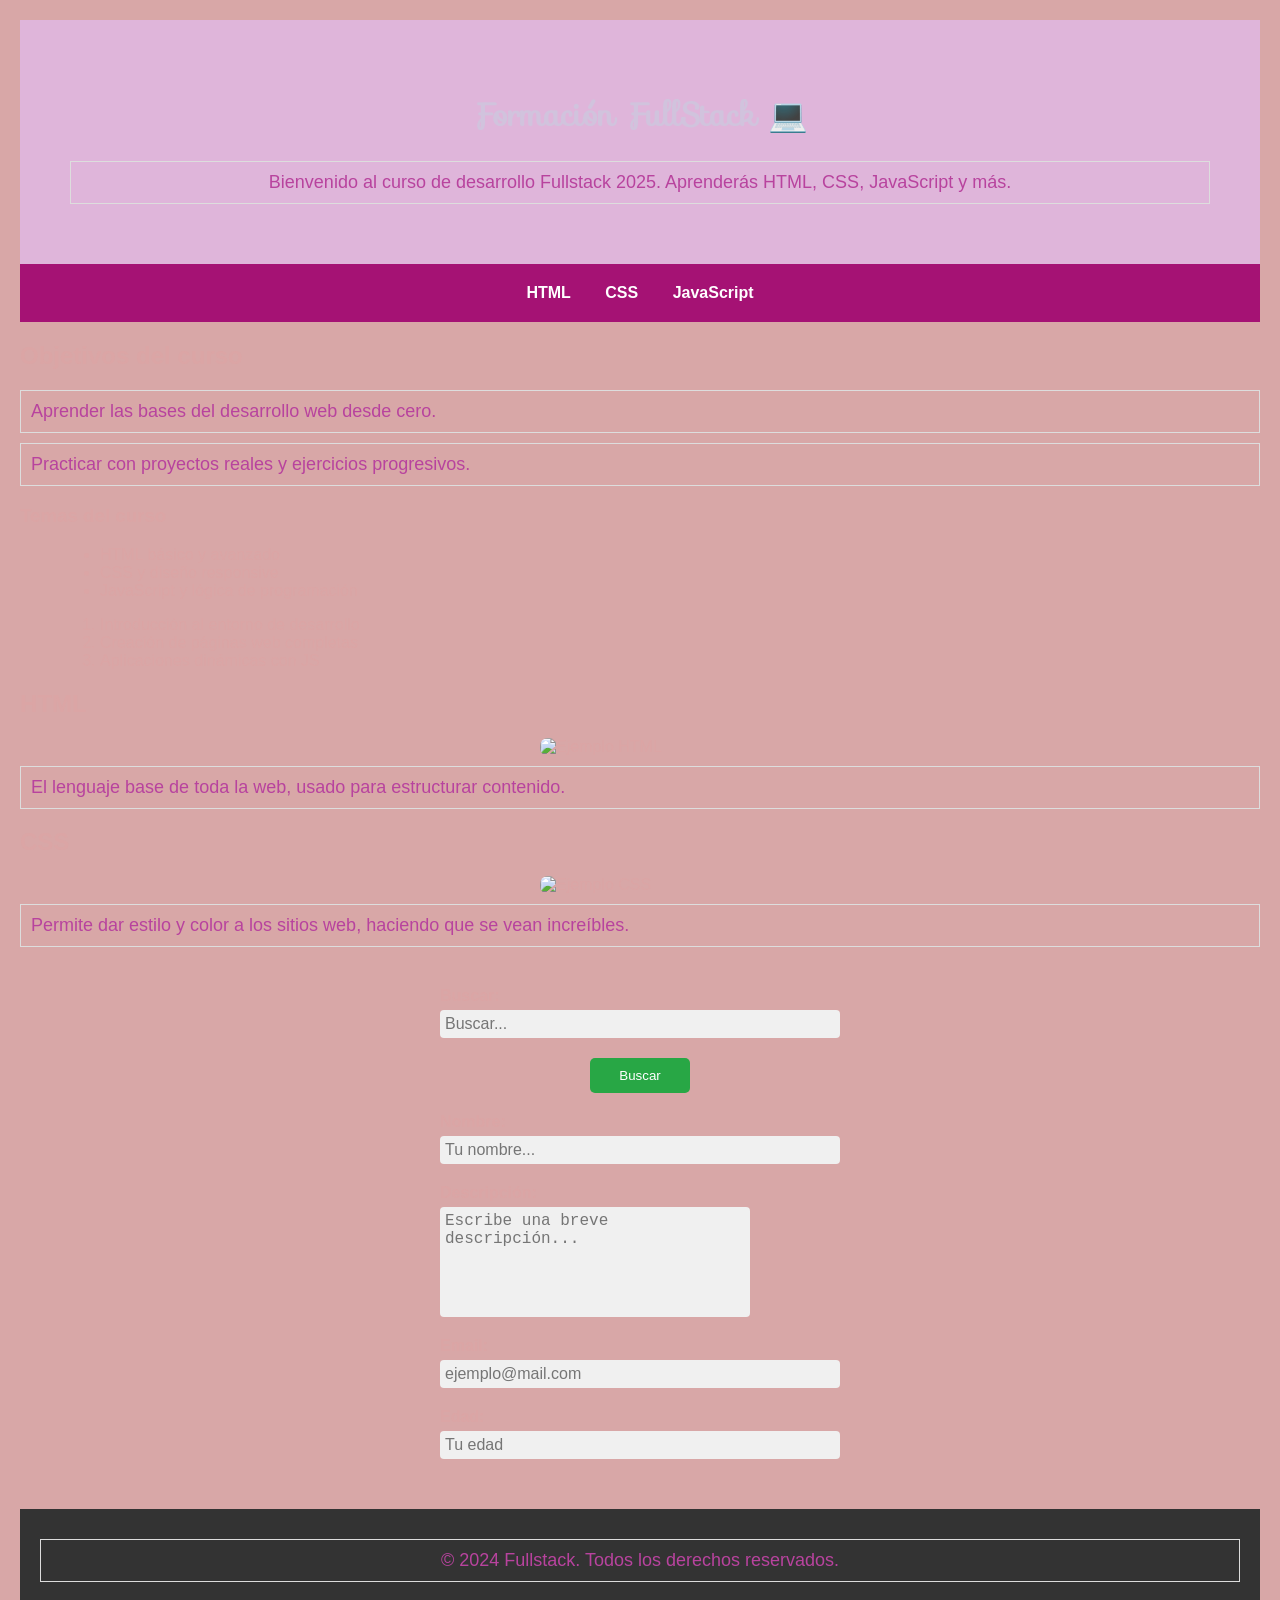
==== index.html @ 59dc9811 "Actualizo HTMLs y agrego ejemplo.js y stilo.css" ====
<!DOCTYPE html>
<html lang="es">
  <head>
    <meta charset="UTF-8" />
    <meta name="viewport" content="width=device-width, initial-scale=1.0" />
    <title>Fullstack 2025</title>
    <link rel="stylesheet" href="style.css" />
    <link rel="stylesheet" href="https://fonts.googleapis.com/css?family=Sofia">
    <link rel="stylesheet" href="stilo.css">
  </head>

  <body>
    <header>
      <h1>Formación FullStack 💻</h1>
      <p>Bienvenido al curso de desarrollo Fullstack 2025. Aprenderás HTML, CSS, JavaScript y más.</p>
    </header>

    <!-- Menú de navegación -->
    <nav>
      <ul>
        <li><a href="https://www.w3schools.com/html/">HTML</a></li>
        <li><a href="https://www.w3schools.com/css/">CSS</a></li>
        <li>
          <a href="https://www.w3schools.com/js/">JavaScript</a>
          <ul>
            <li><a href="https://www.w3schools.com/js/js_intro.asp">Introducción</a></li>
            <li><a href="https://www.w3schools.com/js/js_examples.asp">Ejemplos</a></li>
            <li><a href="https://www.w3schools.com/js/js_exercises.asp">Ejercicios</a></li>
          </ul>
        </li>
      </ul>
    </nav>

    <!-- Contenido principal -->
    <main>
      <h2>Objetivos del curso</h2>
      <p>Aprender las bases del desarrollo web desde cero.</p>
      <p>Practicar con proyectos reales y ejercicios progresivos.</p>

      <h3>Temas del curso</h3>
      <ul>
        <li>HTML básico y avanzado</li>
        <li>CSS y diseño responsive</li>
        <li>JavaScript y lógica de programación</li>
      </ul>

      <ol>
        <li>Introducción al entorno de desarrollo</li>
        <li>Creación de páginas web completas</li>
        <li>Aplicaciones dinámicas con JS</li>
      </ol>

      <!-- Dos imágenes con texto -->
      <div>
        <h2>HTML</h2>
        <img src="https://www.w3schools.com/html/img_girl.jpg" alt="Ejemplo HTML" width="200">
        <p>El lenguaje base de toda la web, usado para estructurar contenido.</p>
      </div>

      <div>
        <h2>CSS</h2>
        <img src="https://www.w3schools.com/css/img_lights.jpg" alt="Ejemplo CSS" width="200">
        <p>Permite dar estilo y color a los sitios web, haciendo que se vean increíbles.</p>
      </div>

      <!-- Formulario -->
      <form action="#" method="get">
        <label for="buscar">Buscar:</label>
        <input type="text" id="buscar" placeholder="Buscar..." />

        <button type="submit">Buscar</button>

        <label for="nombre">Nombre:</label>
        <input type="text" id="nombre" placeholder="Tu nombre..." />

        <label for="descripcion">Descripción:</label>
        <textarea id="descripcion" placeholder="Escribe una breve descripción..."></textarea>

        <!-- Plus: más inputs -->
        <label for="email">Email:</label>
        <input type="email" id="email" placeholder="ejemplo@mail.com" />

        <label for="edad">Edad:</label>
        <input type="number" id="edad" placeholder="Tu edad" />
      </form>
    </main>

    <!-- Footer -->
    <footer>
      <p>&copy; 2024 Fullstack. Todos los derechos reservados.</p>
    </footer>
  </body>
</html>
---- stilo.css ----
/* === Estilos básicos generales === */
body {
  background-color: #d8a7a7; /* color de fondo */
  color: #dba5a5;               /* color de texto */
  font-family: Arial, sans-serif;
  margin: 0;
  padding: 20px;
}

/* === Título principal === */
h1 {
  color: #d1c3dd; 
  font-family: 'Sofia', cursive;
  text-align: center;
  margin-top: 20px;
}

/* === Párrafos === */
p {
  color: #b8439e;
  font-size: 18px;
  border: 1px solid #ddd;
  padding: 10px;
  margin: 10px 0;
}

/* === Listas === */
ul, ol {
  margin-left: 40px;
}

/* === Imágenes === */
img {
  width: 200px;
  height: auto;
  display: block;
  margin: 10px auto;
  border-radius: 8px;
}

/* === Header === */
header {
  background-color: #dfb5da;
  color: white;
  padding: 50px;
  text-align: center;
}

/* === Navegación === */
nav {
  background-color: #a51274;
  color: white;
  padding: 10px 0;
}

nav ul {
  list-style: none;  /* quita bullets */
  padding: 0;
  margin: 0;
  text-align: center;
}

nav li {
  display: inline-block;  /* elementos en línea */
  padding: 10px 15px;
  position: relative;     /* necesario para submenú */
}

nav a {
  color: white;
  text-decoration: none;
  font-weight: bold;
}

nav a:hover {
  color: #ffcc00;
}

/* Submenú oculto */
nav li ul {
  display: none;
  position: absolute;
  background-color: #333;
  padding: 10px;
  top: 40px;
  left: 0;
}

/* Mostrar submenú al pasar el mouse */
nav li:hover ul {
  display: block;
}

/* === Formulario === */
form {
  margin-top: 30px;
  max-width: 400px;
  margin-left: auto;
  margin-right: auto;
  display: flex;
  flex-direction: column;
}

label {
  font-weight: bold;
  margin-top: 10px;
  font-family: 'Arial', sans-serif;
}

input, textarea {
  padding: 5px;
  border: none;
  margin-top: 5px;
  margin-bottom: 10px;
  font-size: 16px;
  border-radius: 4px;
  background-color: #f0f0f0;
}

textarea {
  width: 300px;
  height: 100px;
  resize: none;
}

/* === Botón === */
button {
  background-color: #28a745;
  color: white;
  border: none;
  border-radius: 5px;
  padding: 10px;
  width: 100px;
  margin: 10px auto;
  cursor: pointer;
}

button:hover {
  background-color: #218838;
}

/* === Footer === */
footer {
  background-color: #333;
  color: white;
  text-align: center;
  padding: 20px;
  margin-top: 40px;
}
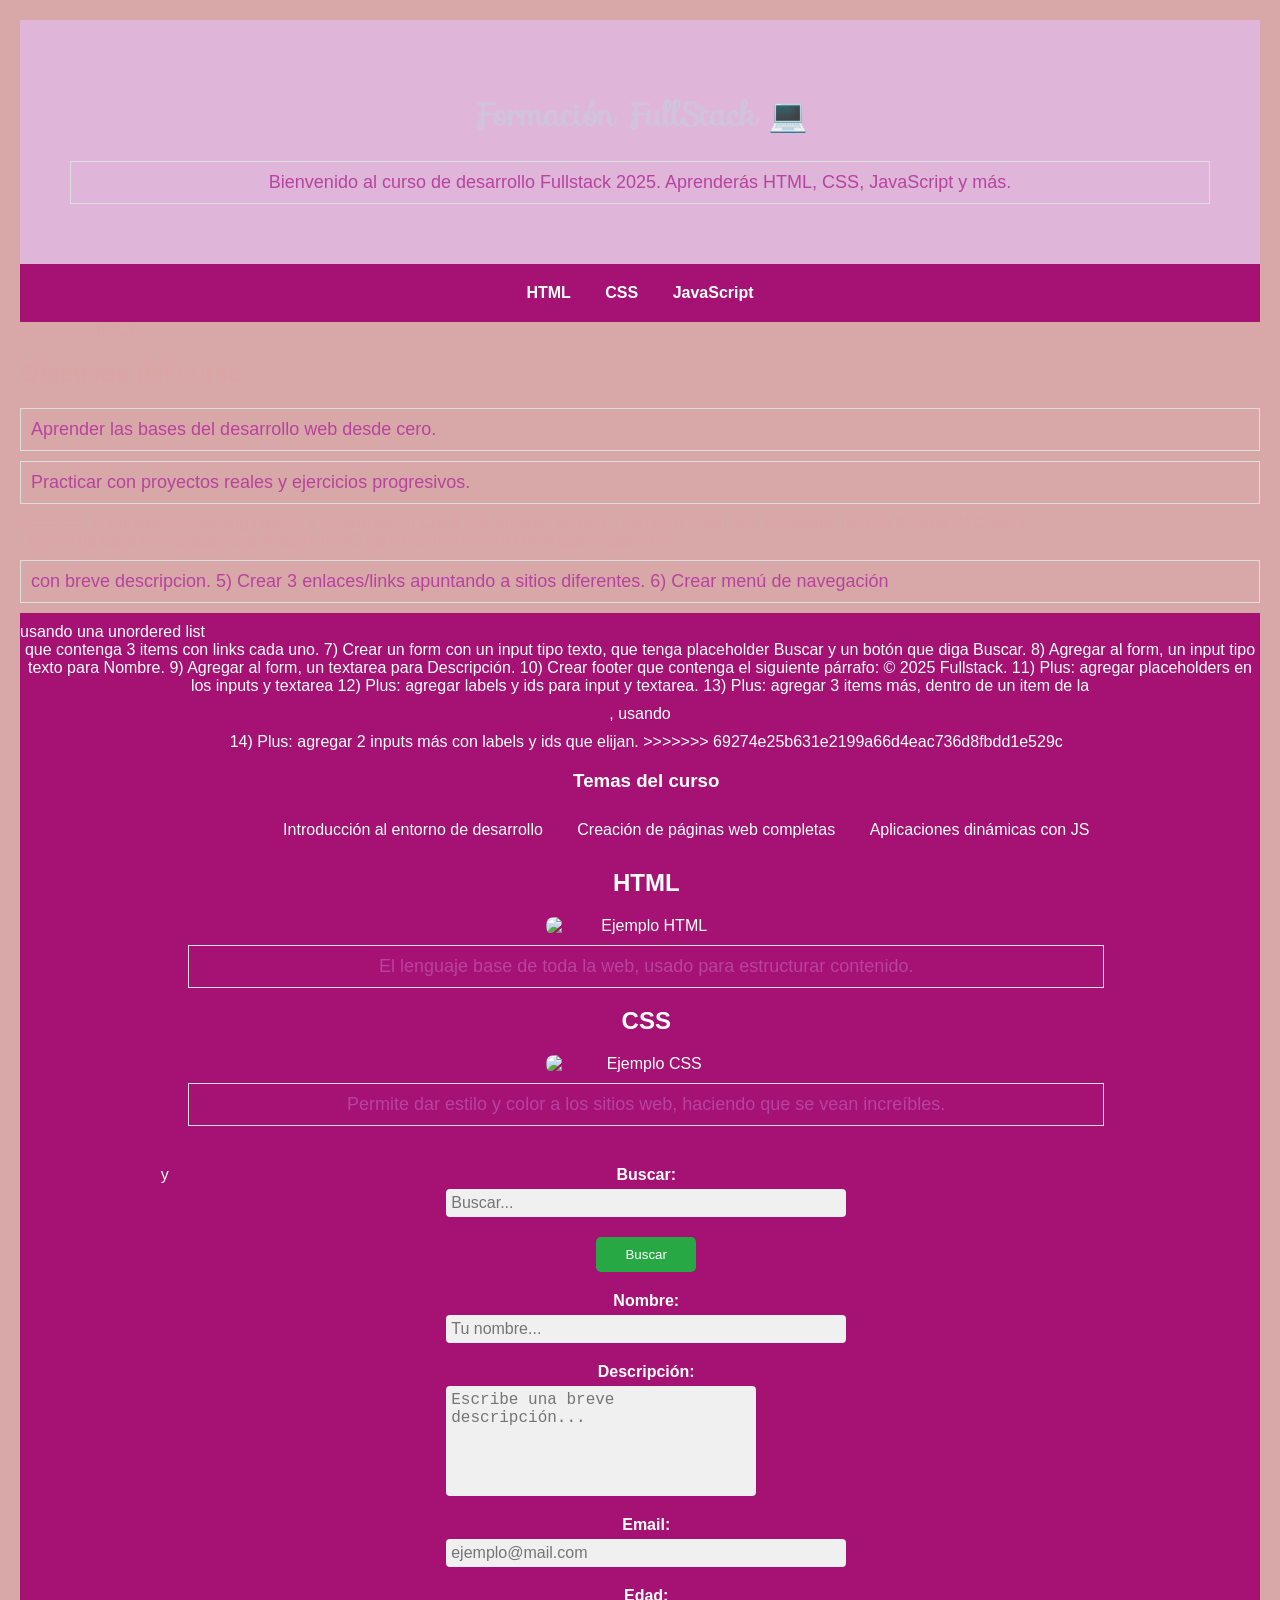
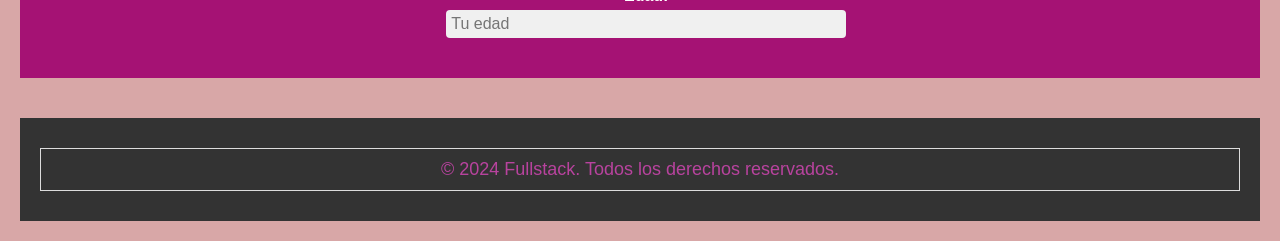
==== commit 2babef7b: "Merge branch 'main' of https://github.com/Micaalancay/htmlcss" ====
--- a/index.html
+++ b/index.html
@@ -31,11 +31,28 @@
       </ul>
     </nav>
 
+<<<<<<< HEAD
     <!-- Contenido principal -->
     <main>
       <h2>Objetivos del curso</h2>
       <p>Aprender las bases del desarrollo web desde cero.</p>
       <p>Practicar con proyectos reales y ejercicios progresivos.</p>
+=======
+1) Agregar un heading nivel 2, y 2 parrafos.
+2) Crear una ordered list con 3 items.
+3) Crear una unordered list con 3 items.
+4) Crear 2 <div>, dentro de cada div: agregar una imagen, un h2 para mostrar un titulo para esa imagen y un <p> con breve descripcion.
+5) Crear 3 enlaces/links apuntando a sitios diferentes.
+6) Crear menú de navegación <nav> usando una unordered list <ul> que contenga 3 items con links cada uno.
+7) Crear un form con un input tipo texto, que tenga placeholder Buscar y un botón que diga Buscar. 
+8) Agregar al form, un input tipo texto para Nombre.
+9) Agregar al form, un textarea para Descripción.
+10) Crear footer que contenga el siguiente párrafo: &copy; 2025 Fullstack.
+11) Plus: agregar placeholders en los inputs y textarea
+12) Plus: agregar labels y ids para input y textarea.
+13) Plus: agregar 3 items más, dentro de un item de la <nav>, usando <ul> y <li>
+14) Plus: agregar 2 inputs más con labels y ids que elijan.
+>>>>>>> 69274e25b631e2199a66d4eac736d8fbdd1e529c
 
       <h3>Temas del curso</h3>
       <ul>
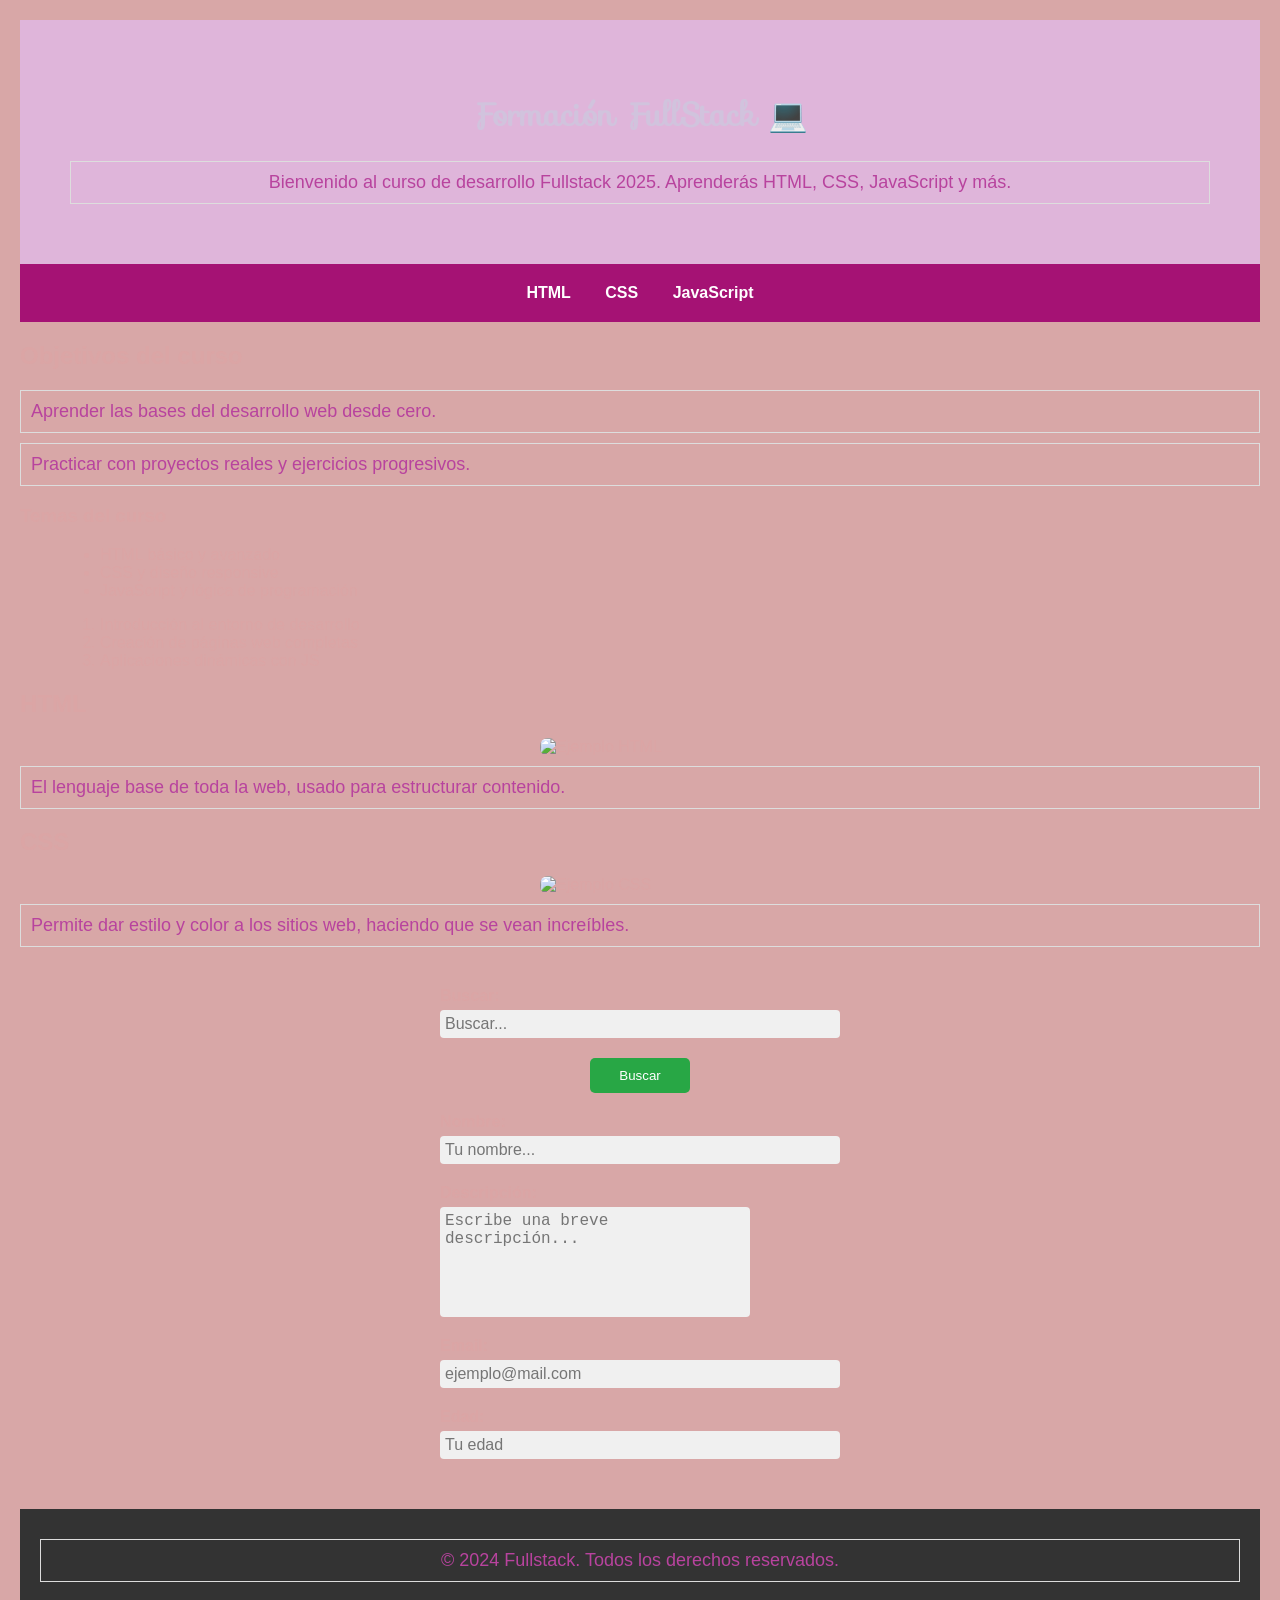
==== commit 455696e6: "ejerccios resuelstos" ====
--- a/index.html
+++ b/index.html
@@ -31,28 +31,11 @@
       </ul>
     </nav>
 
-<<<<<<< HEAD
     <!-- Contenido principal -->
     <main>
       <h2>Objetivos del curso</h2>
       <p>Aprender las bases del desarrollo web desde cero.</p>
       <p>Practicar con proyectos reales y ejercicios progresivos.</p>
-=======
-1) Agregar un heading nivel 2, y 2 parrafos.
-2) Crear una ordered list con 3 items.
-3) Crear una unordered list con 3 items.
-4) Crear 2 <div>, dentro de cada div: agregar una imagen, un h2 para mostrar un titulo para esa imagen y un <p> con breve descripcion.
-5) Crear 3 enlaces/links apuntando a sitios diferentes.
-6) Crear menú de navegación <nav> usando una unordered list <ul> que contenga 3 items con links cada uno.
-7) Crear un form con un input tipo texto, que tenga placeholder Buscar y un botón que diga Buscar. 
-8) Agregar al form, un input tipo texto para Nombre.
-9) Agregar al form, un textarea para Descripción.
-10) Crear footer que contenga el siguiente párrafo: &copy; 2025 Fullstack.
-11) Plus: agregar placeholders en los inputs y textarea
-12) Plus: agregar labels y ids para input y textarea.
-13) Plus: agregar 3 items más, dentro de un item de la <nav>, usando <ul> y <li>
-14) Plus: agregar 2 inputs más con labels y ids que elijan.
->>>>>>> 69274e25b631e2199a66d4eac736d8fbdd1e529c
 
       <h3>Temas del curso</h3>
       <ul>
